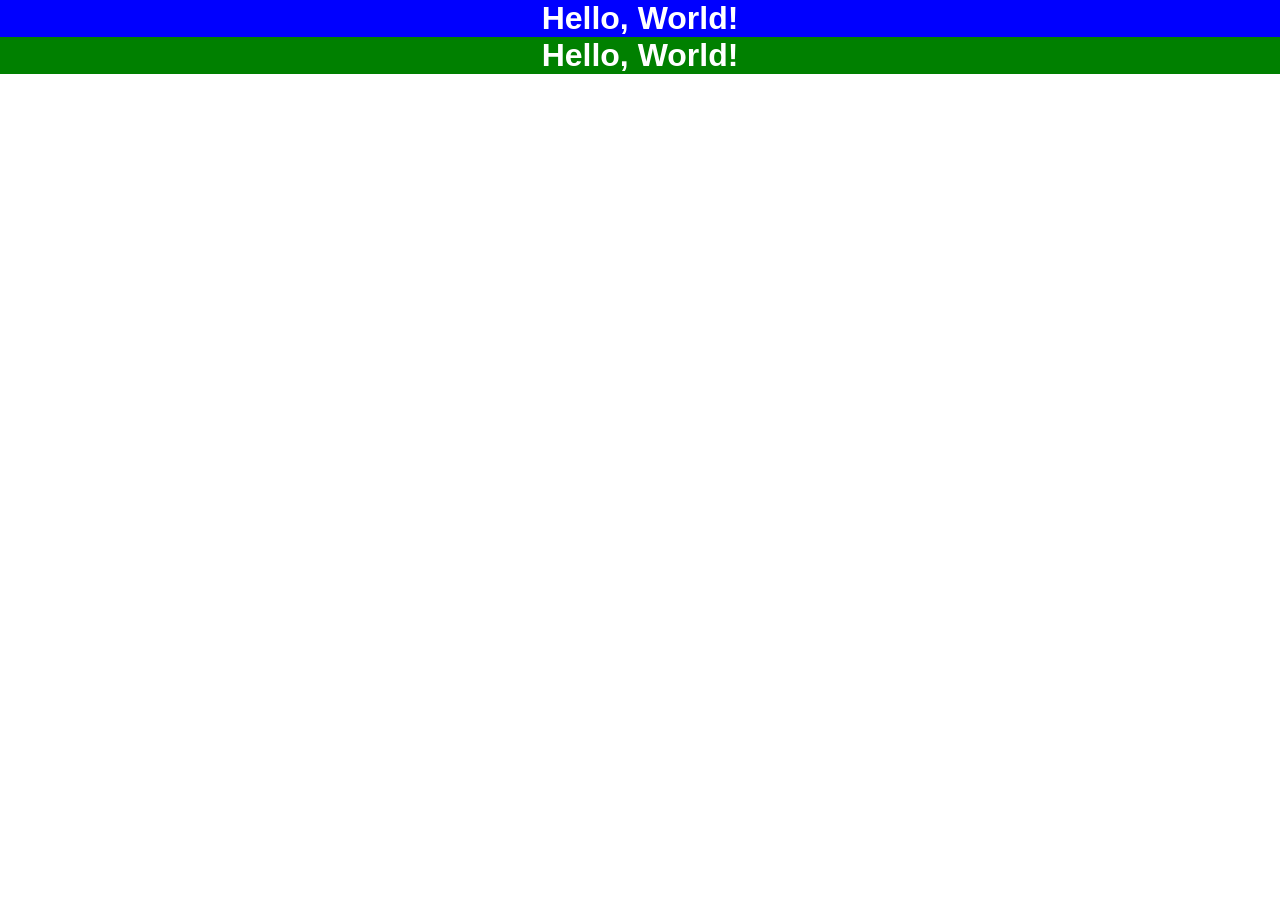
==== 2index.html @ 26a3f3b1 "Add 2index.html with initial structure and styles; update about.html to include link to 2nd page" ====
<!doctype html>
<html lang="en">
  <head>
    <meta charset="UTF-8" />
    <meta name="viewport" content="width=device-width, initial-scale=1.0" />
    <link rel="stylesheet" href="css/style.css" />
    <title>2Document</title>
    
    <h1 class="bg-h1-one">Hello, World!</h1>
    <h1 class="bg-h1-two">Hello, World!</h1>
    </body>
</html>
---- css/style.css ----
/*global selector- use asterisk(*) */
* {
  margin: 0;
  padding: 0;
  box-sizing: border-box;
}

/*element selector*/
h1 {
  background-color: orange;
  color: blue;
  text-align: center;
}
body {
  font-family: Arial, Helvetica, sans-serif;
}

/*class selector*/
.bg-color {
  background-color: black;
  color: white;
}
/*id selector*/
#bg-h5-color {
  background-color: red;
}

/*css properties*/
.bg-h1-one {
  background-color: blue;
  color: white;
}
.bg-h1-two {
  background-color: green;
  color: white;
}
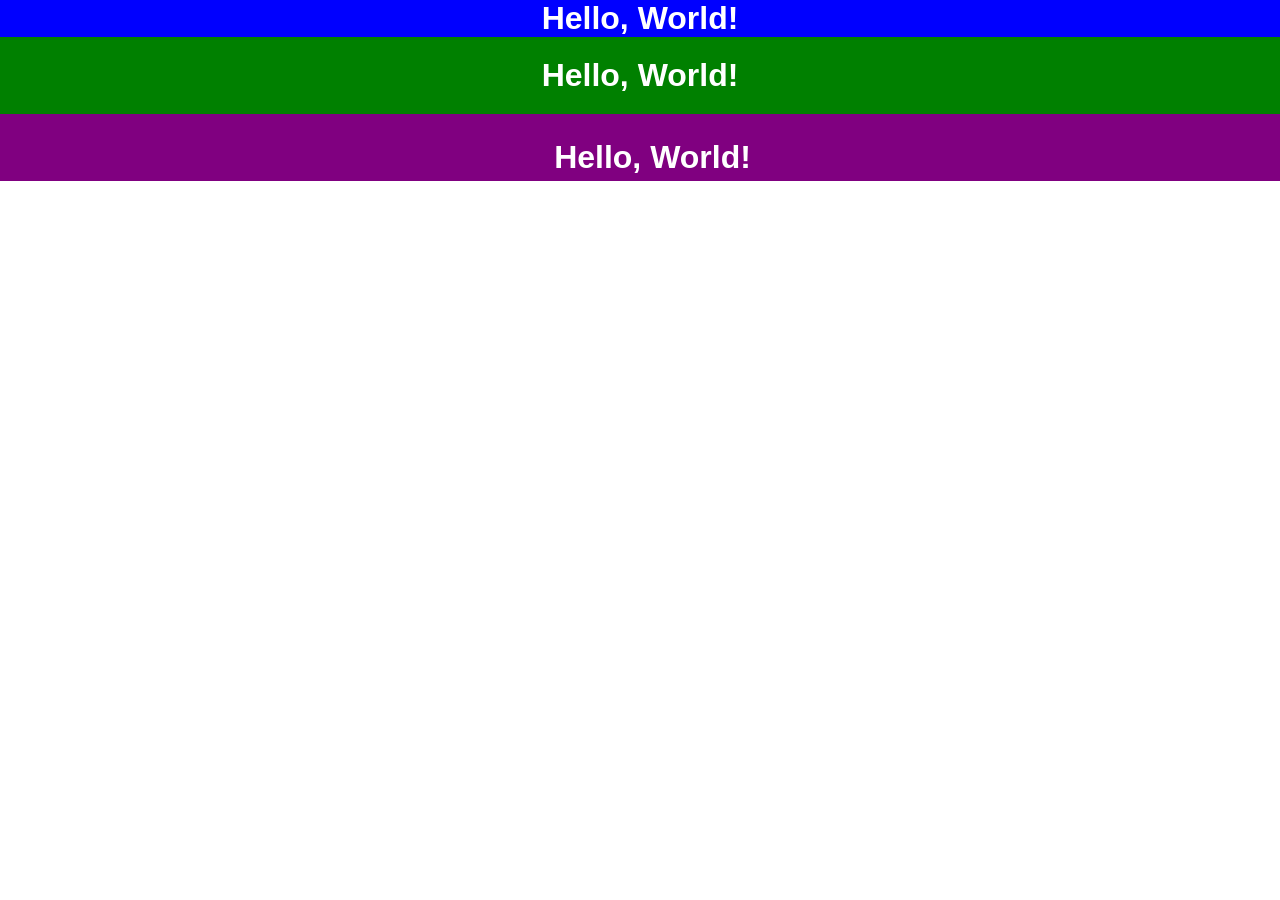
==== commit 9e266e64: "Add third heading to 2index.html and define styles for bg-h1-three in style.css" ====
--- a/2index.html
+++ b/2index.html
@@ -8,5 +8,6 @@
     
     <h1 class="bg-h1-one">Hello, World!</h1>
     <h1 class="bg-h1-two">Hello, World!</h1>
+    <h1 class="bg-h1-three">Hello, World!</h1>
     </body>
 </html>
--- a/css/style.css
+++ b/css/style.css
@@ -2,7 +2,7 @@
 * {
   margin: 0;
   padding: 0;
-  box-sizing: border-box;
+  box-sizing: border-box
 }
 
 /*element selector*/
@@ -33,4 +33,16 @@
 .bg-h1-two {
   background-color: green;
   color: white;
+  padding: 20px;
+  padding-bottom: 20px; 
+  padding-left: 20px; 
+  padding-right: 20px;
 }
+
+.bg-h1-three {
+  background-color: purple;
+  color: white;
+  /*top right bottom left*/
+  padding: 25px 55px 5px 80px; 
+}
+
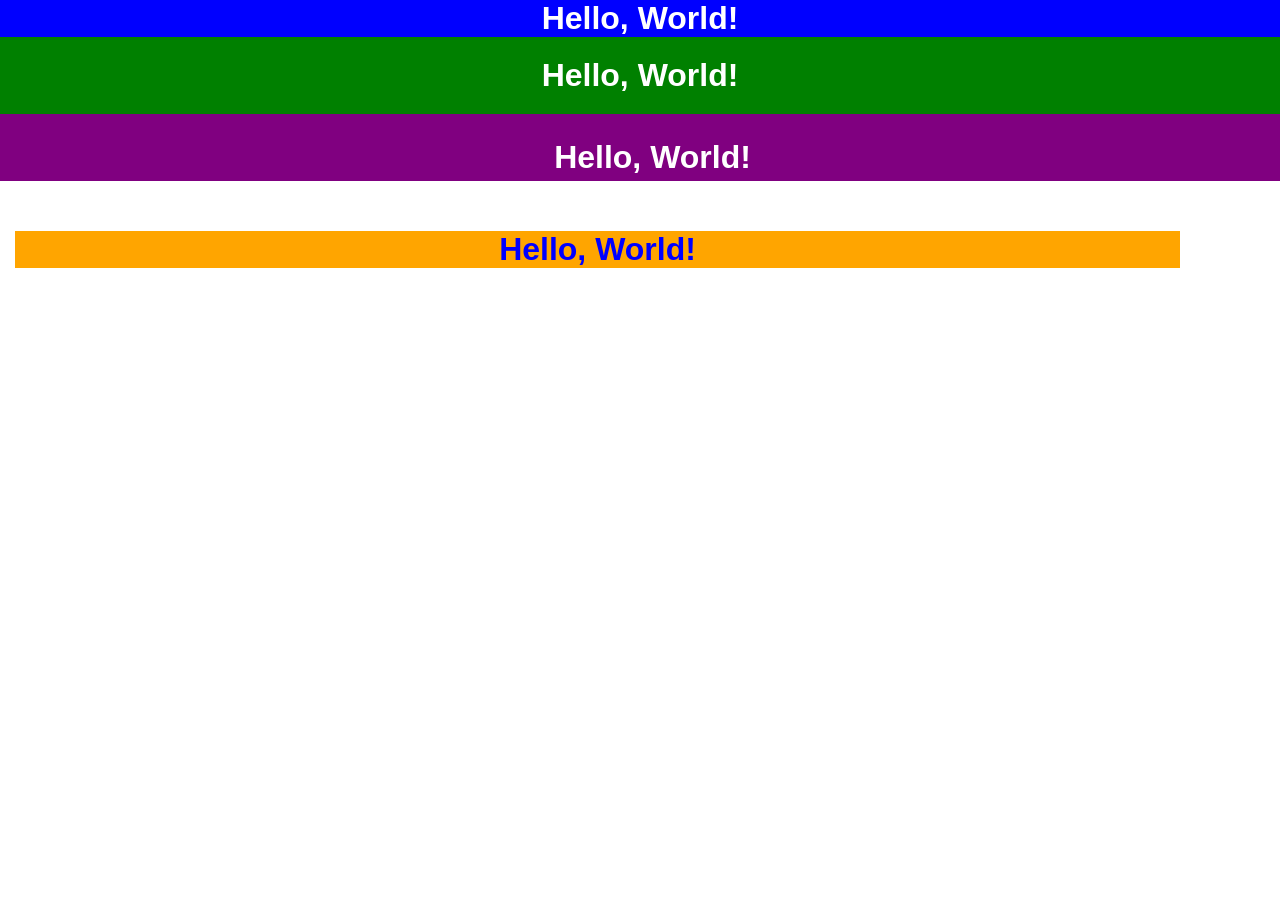
==== commit 6f845459: "Add fourth heading to 2index.html and define styles for bg-h1-four in style.css" ====
--- a/2index.html
+++ b/2index.html
@@ -9,5 +9,6 @@
     <h1 class="bg-h1-one">Hello, World!</h1>
     <h1 class="bg-h1-two">Hello, World!</h1>
     <h1 class="bg-h1-three">Hello, World!</h1>
+    <h1 class="bg-h1-four">Hello, World!</h1>
     </body>
 </html>
--- a/css/style.css
+++ b/css/style.css
@@ -46,3 +46,5 @@
   padding: 25px 55px 5px 80px; 
 }
 
+.bg-h1-four {
+  margin:50px 100px 20px  15px;
